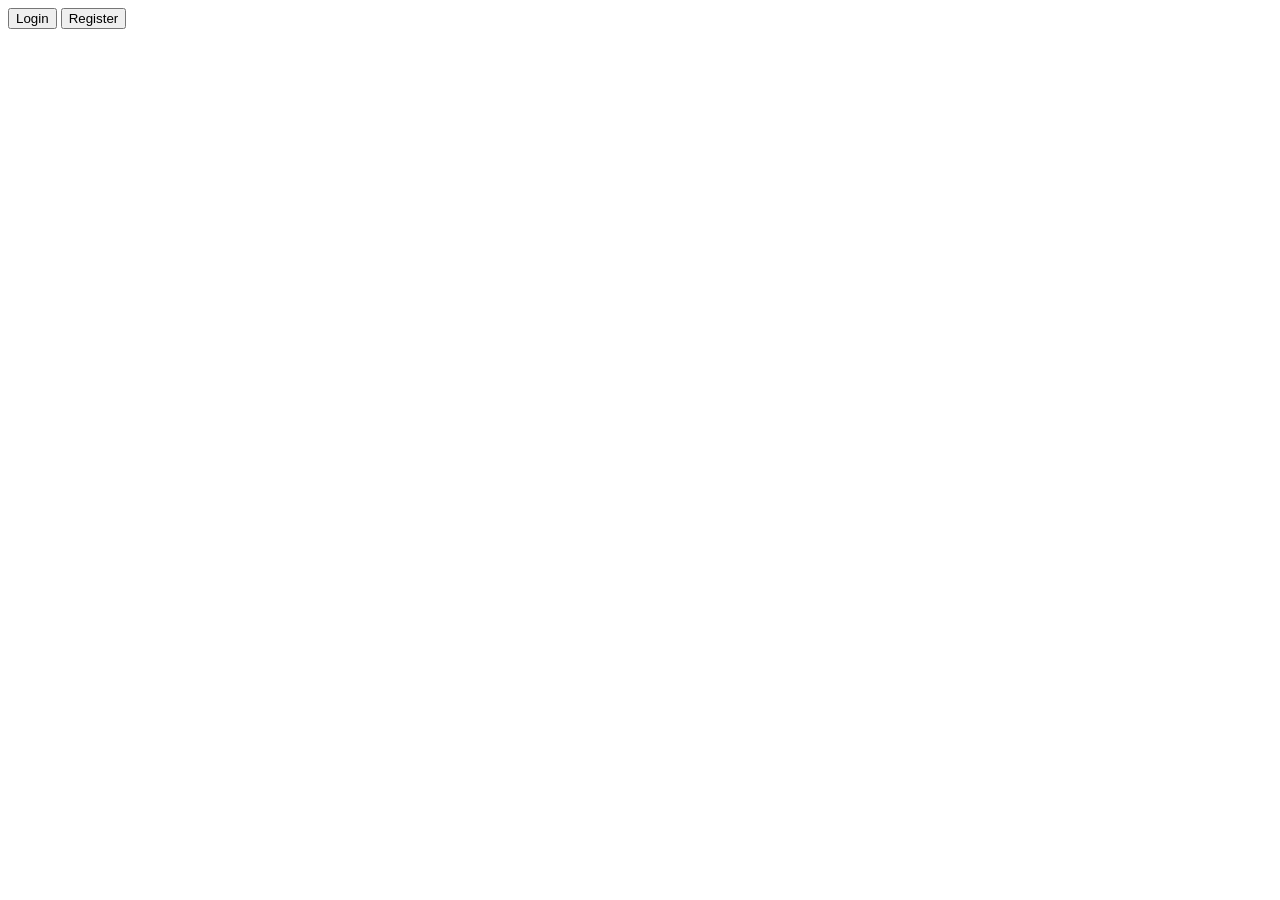
==== index.html @ caef2a81 "Project Started" ====
<!DOCTYPE html>
<html lang="en">
<head>
    <meta charset="UTF-8">
    <meta name="viewport" content="width=device-width, initial-scale=1.0">
    <title>Login Page</title>
</head>
<body>
    <input type="button" value="Login" onclick="window.location='login.html'">
    <input type="button" value="Register" onclick="window.location='register.html'">
</body>
</html>
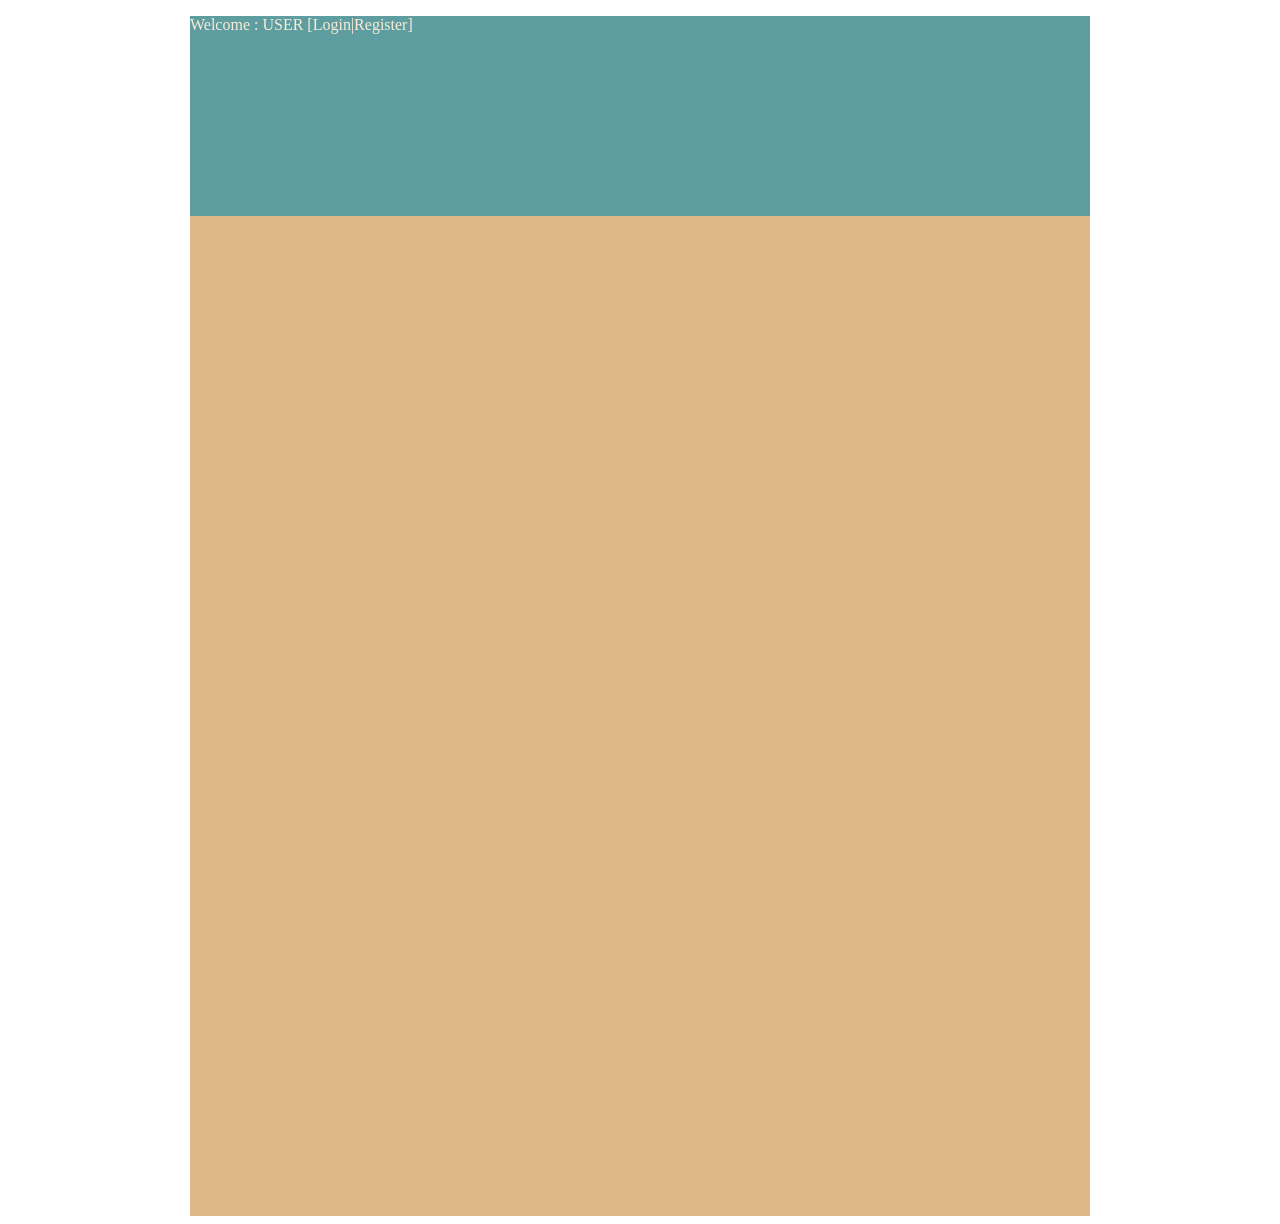
==== commit 2962eadf: "Update" ====
--- a/index.html
+++ b/index.html
@@ -1,12 +1,25 @@
 <!DOCTYPE html>
 <html lang="en">
+
 <head>
     <meta charset="UTF-8">
     <meta name="viewport" content="width=device-width, initial-scale=1.0">
     <title>Login Page</title>
+    <link rel="stylesheet" href="index.css">
 </head>
+
 <body>
-    <input type="button" value="Login" onclick="window.location='login.html'">
-    <input type="button" value="Register" onclick="window.location='register.html'">
+
+    <div class="eka">
+        <div id="deka">
+            <!--<input type="button" value="Login" onclick="window.location='login.html'">
+            <input type="button" value="Register" onclick="window.location='register.html'">-->
+            <p class="thuna">
+                Welcome : USER [<a href="login.html" class="hathara">Login</a>|<a href="register.html"
+                    class="paha">Register</a>]
+            </p>
+        </div>
+    </div>
 </body>
+
 </html>
--- a/index.css
+++ b/index.css
@@ -0,0 +1,28 @@
+.eka {
+    background-color: burlywood;
+    width: 900px;
+    height: 1200px;
+    margin: auto;
+}
+
+#deka {
+    background-color: cadetblue;
+    width: 900px;
+    height: 200px;
+    margin: auto;
+}
+
+.thuna {
+    color: antiquewhite;
+
+}
+
+.hathara {
+    color: antiquewhite;
+    text-decoration: none;
+}
+
+.paha {
+    color: antiquewhite;
+    text-decoration: none;
+}
